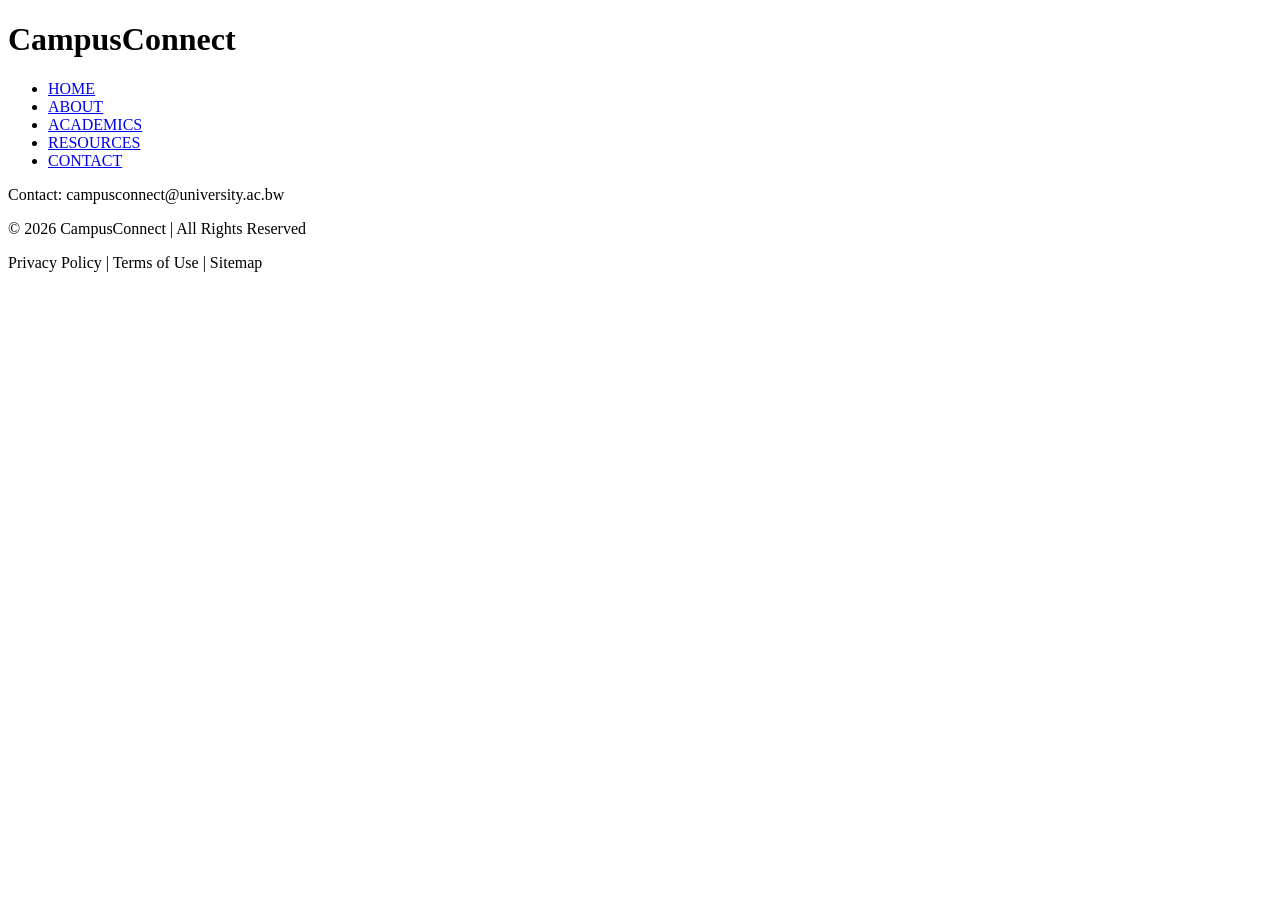
==== about.html @ ed85fdf5 "Add files via upload" ====
<!DOCTYPE html>
<html lang="en">
<head>
    <meta charset="UTF-8">
    <meta name="viewport" content="width=device-width, initial-scale=1.0">
    <title>CampusConnect - Home</title>
    <link rel="stylesheet" href="css/style.css">
</head>
<body>
    <header>
        <div class="logo">
            <h1>CampusConnect</h1>
        </div>
        <nav>
            <ul>
                <li><a href="index.html">HOME</a></li>
                <li><a href="about.html">ABOUT</a></li>
                <li><a href="academics.html">ACADEMICS</a></li>
                <li><a href="resources.html">RESOURCES</a></li>
                <li><a href="contact.html">CONTACT</a></li>
            </ul>
        </nav>
    </header>

    <main>
        <!-- Page specific content goes here -->
    </main>

    <footer>
        <p>Contact: campusconnect@university.ac.bw</p>
        <p>&copy; 2026 CampusConnect | All Rights Reserved</p>
        <p>Privacy Policy | Terms of Use | Sitemap</p>
    </footer>
</body>
</html>
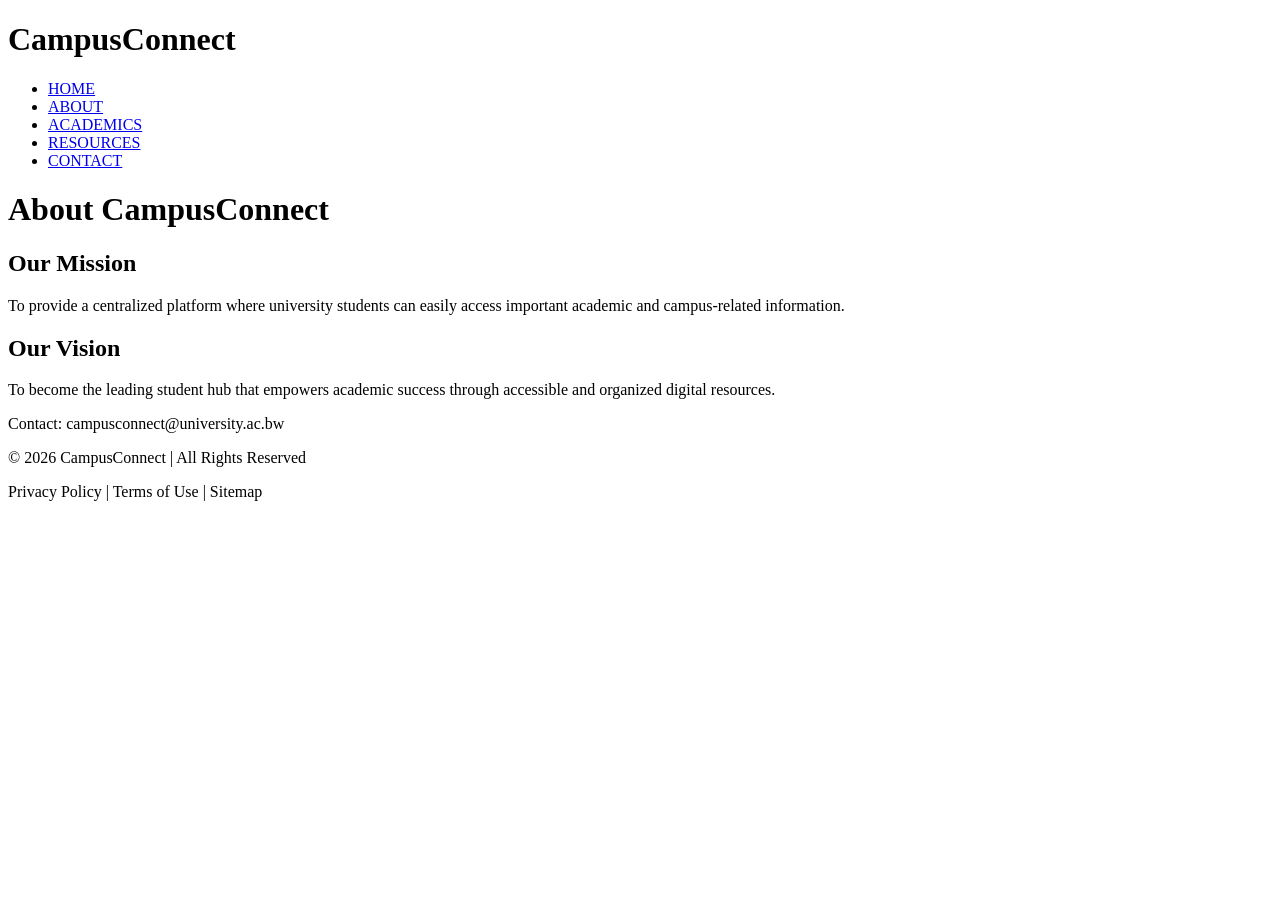
==== commit 140988b4: "Add files via upload" ====
--- a/about.html
+++ b/about.html
@@ -3,7 +3,7 @@
 <head>
     <meta charset="UTF-8">
     <meta name="viewport" content="width=device-width, initial-scale=1.0">
-    <title>CampusConnect - Home</title>
+    <title>CampusConnect - About</title>
     <link rel="stylesheet" href="css/style.css">
 </head>
 <body>
@@ -23,7 +23,16 @@
     </header>
 
     <main>
-        <!-- Page specific content goes here -->
+        <div class="container">
+            <h1>About CampusConnect</h1>
+            <div class="about-content">
+                <h2>Our Mission</h2>
+                <p>To provide a centralized platform where university students can easily access important academic and campus-related information.</p>
+                
+                <h2>Our Vision</h2>
+                <p>To become the leading student hub that empowers academic success through accessible and organized digital resources.</p>
+            </div>
+        </div>
     </main>
 
     <footer>
@@ -32,4 +41,4 @@
         <p>Privacy Policy | Terms of Use | Sitemap</p>
     </footer>
 </body>
-</html>+</html>
